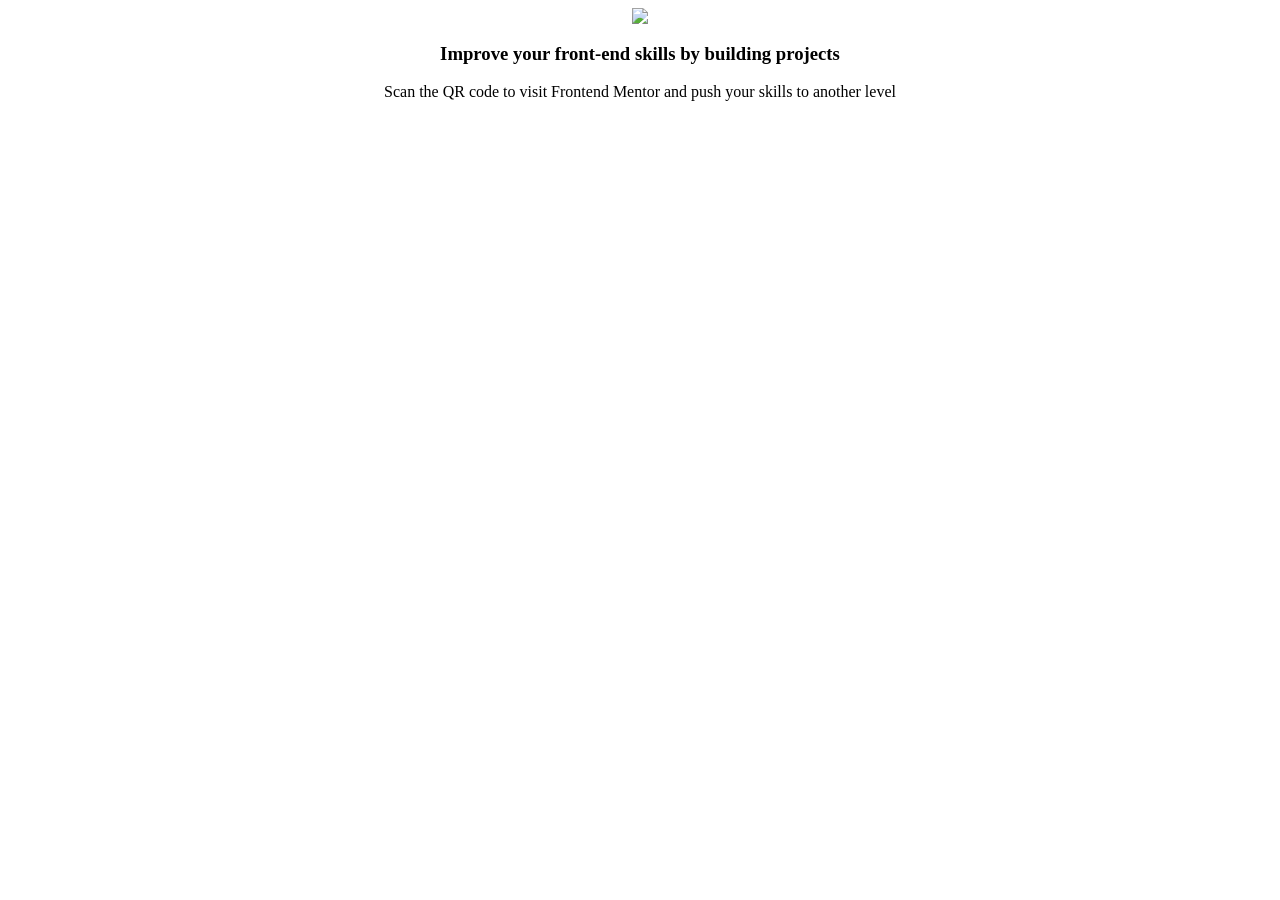
==== index.html @ 3e1780aa "Add files via upload" ====
<body>
  <div class="square" style="text-align: center;">
    <img src="https://i.gyazo.com/fb6373fff35ed71fc168a2127c244231.png">
    <h3> Improve your front-end skills by building projects</h3>
    <p> Scan the QR code to visit Frontend Mentor and push your skills to another level</p>
  </div>
</body>
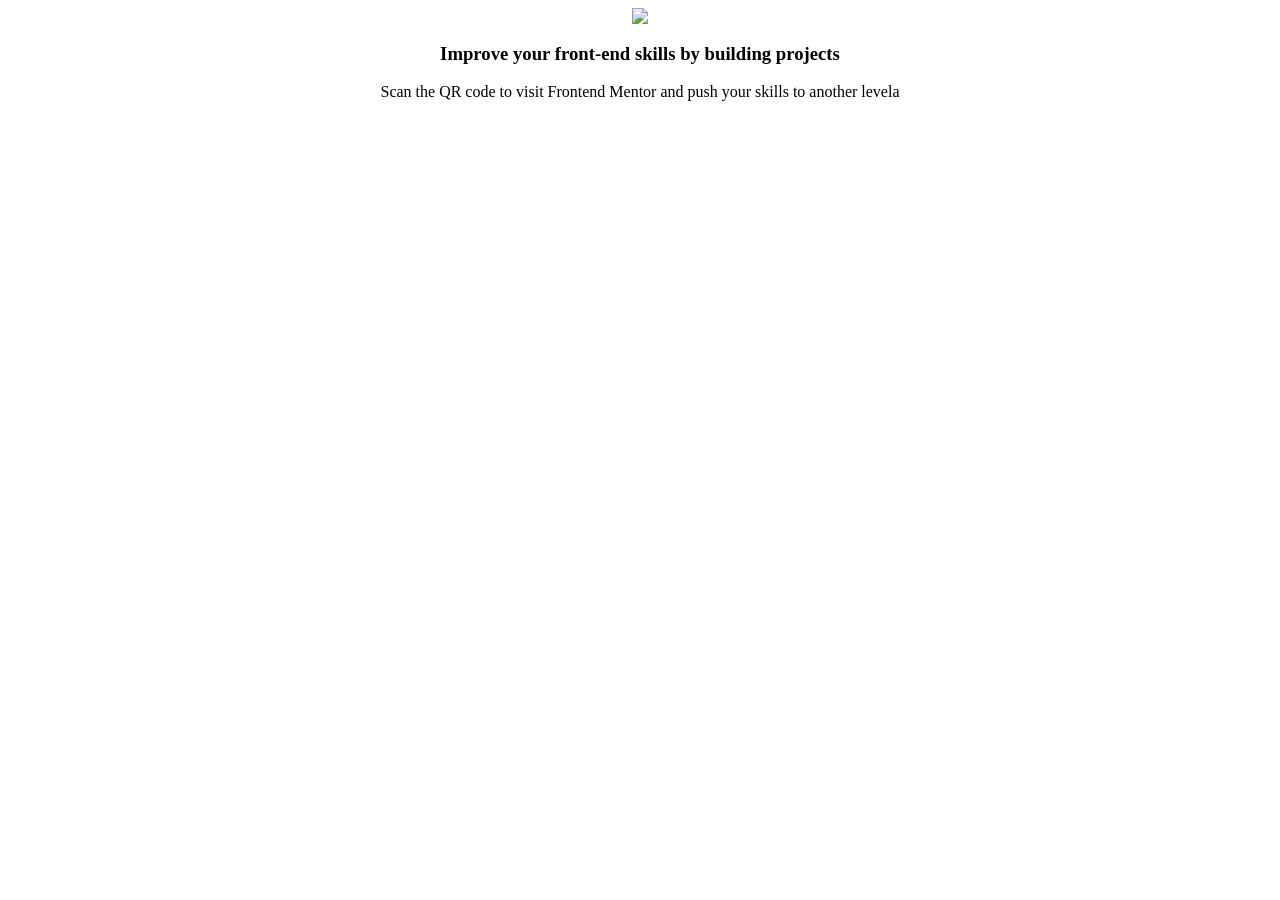
==== commit b620220e: "xx" ====
--- a/index.html
+++ b/index.html
@@ -2,6 +2,6 @@
   <div class="square" style="text-align: center;">
     <img src="https://i.gyazo.com/fb6373fff35ed71fc168a2127c244231.png">
     <h3> Improve your front-end skills by building projects</h3>
-    <p> Scan the QR code to visit Frontend Mentor and push your skills to another level</p>
+    <p> Scan the QR code to visit Frontend Mentor and push your skills to another levela</p>
   </div>
 </body>
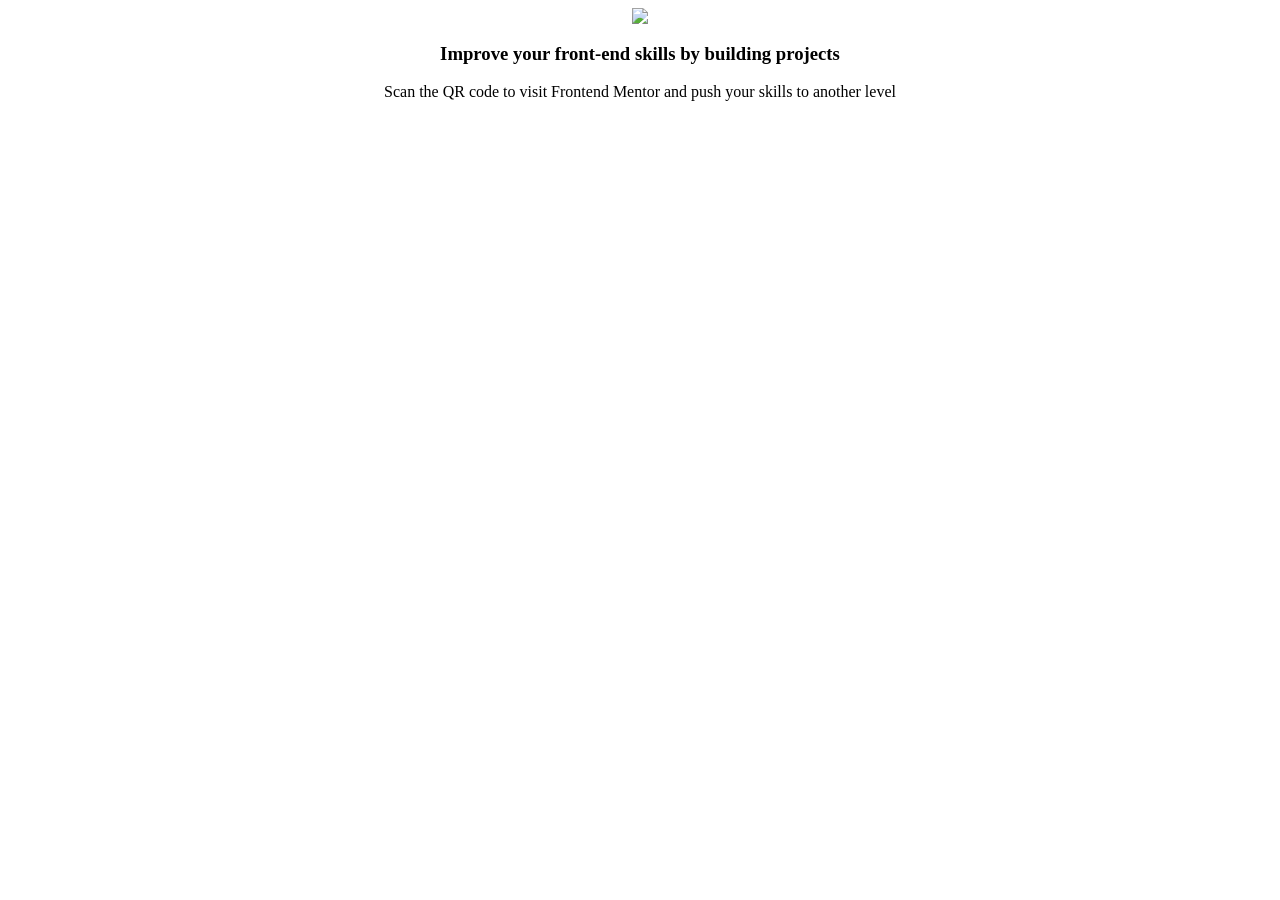
==== commit 1e058ba6: "bobbi charlton" ====
--- a/index.html
+++ b/index.html
@@ -2,6 +2,6 @@
   <div class="square" style="text-align: center;">
     <img src="https://i.gyazo.com/fb6373fff35ed71fc168a2127c244231.png">
     <h3> Improve your front-end skills by building projects</h3>
-    <p> Scan the QR code to visit Frontend Mentor and push your skills to another levela</p>
+    <p> Scan the QR code to visit Frontend Mentor and push your skills to another level</p>
   </div>
 </body>
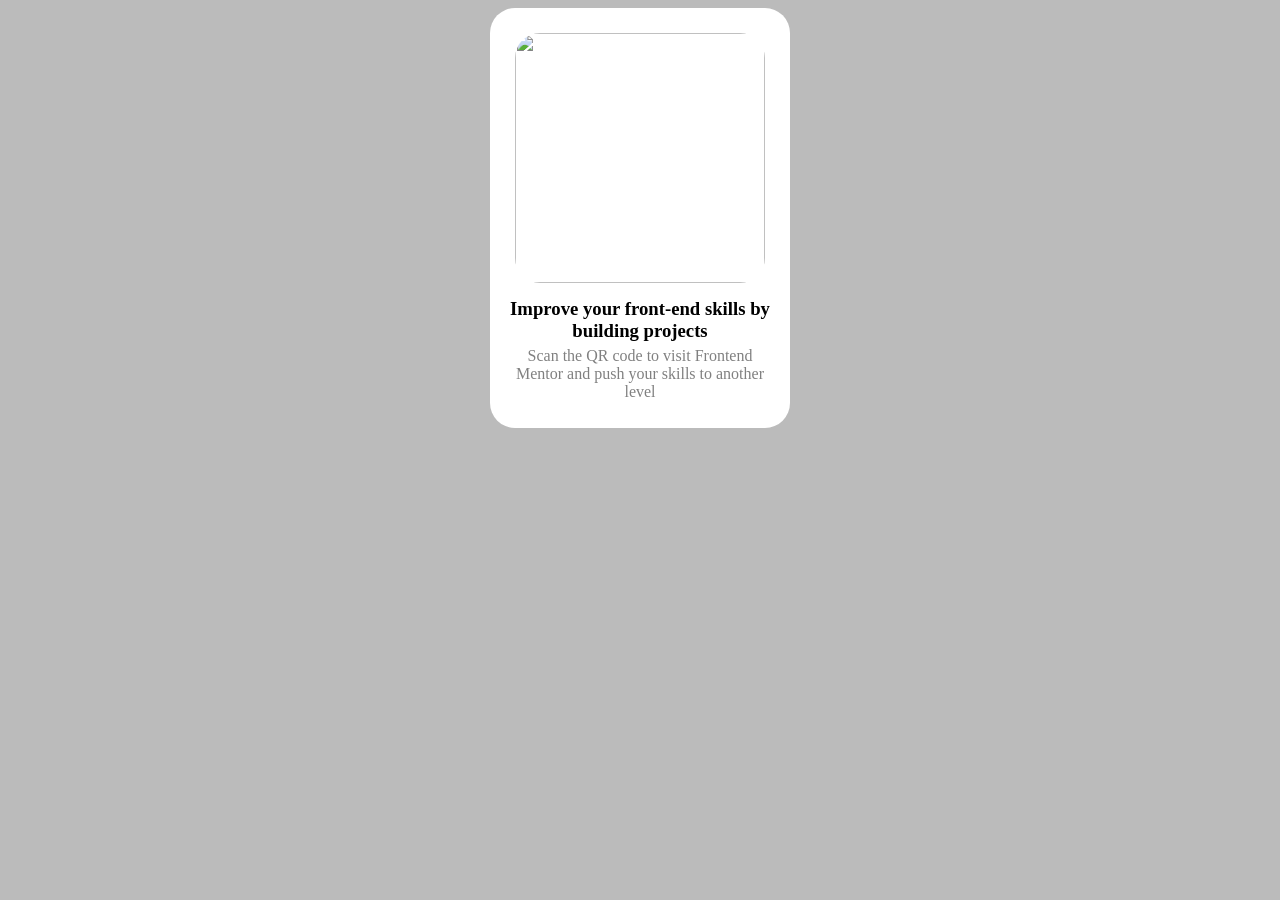
==== commit 0e929fbe: "Add files via upload" ====
--- a/index.html
+++ b/index.html
@@ -1,7 +1,21 @@
+<!DOCTYPE html>
+<html lang="en" >
+<head>
+  <meta charset="UTF-8">
+  <title>CodePen - A Pen by AntonioC26</title>
+  <link rel="stylesheet" href="./style.css">
+
+</head>
+<body>
+<!-- partial:index.partial.html -->
 <body>
   <div class="square" style="text-align: center;">
     <img src="https://i.gyazo.com/fb6373fff35ed71fc168a2127c244231.png">
     <h3> Improve your front-end skills by building projects</h3>
     <p> Scan the QR code to visit Frontend Mentor and push your skills to another level</p>
   </div>
-</body>+</body>
+<!-- partial -->
+  
+</body>
+</html>
--- a/style.css
+++ b/style.css
@@ -0,0 +1,29 @@
+body {
+  background-color: #bbb;
+  display: flex;
+  justify-content: center;
+}
+.square {
+  height: 420px;
+  width: 300px;
+  background-color: #fff;
+  justify-content: center;
+  border-radius: 25px;
+}
+
+img {
+  height: 250px;
+  width: 250px;
+  display: inline-block;
+  margin: 25px 25px 10px 25px;
+  border-radius: 25px;
+}
+
+h3 {
+  margin: 5px 5px 0px 5px;
+}
+
+p {
+  color: grey;
+  margin: 5px 25px 0px 25px;
+}
